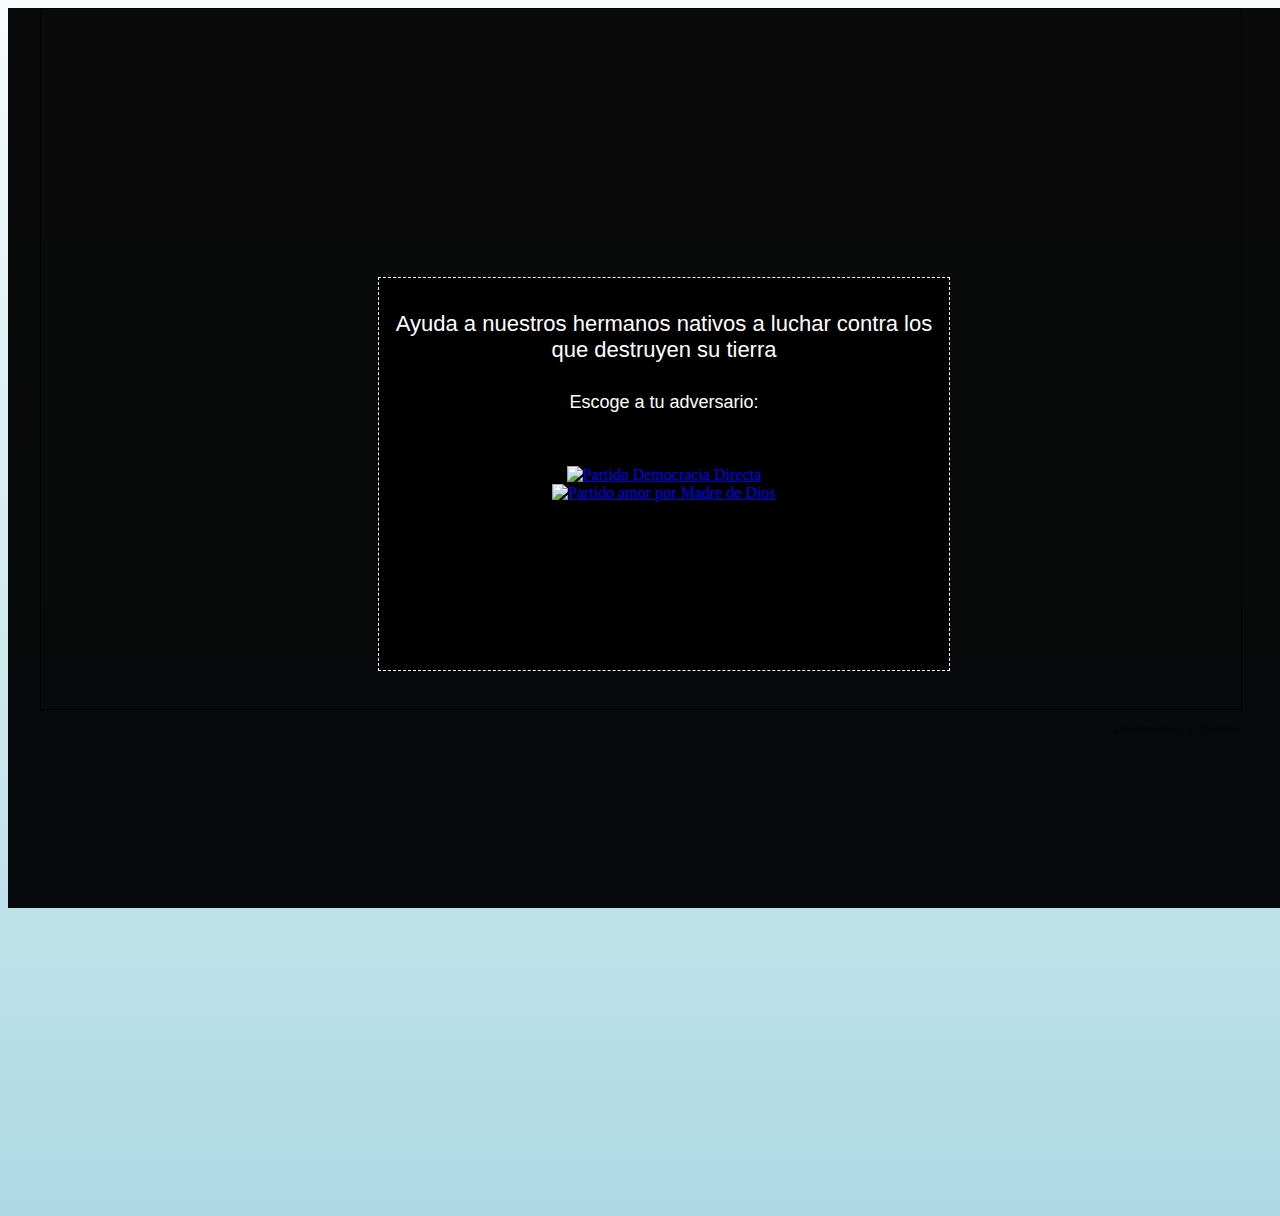
==== indexa.html @ 40fdecd6 "Rename indexa to indexa.html" ====
<!doctype html >
<head>
<title>.:: Juego html5 ::.</title>
<meta property="og:image" content="http://drive.google.com/uc?export=view&id=0B31lrqy0GyeVYlVtemZydjUzdDg" />
<meta property="og:title" content="AMD vs DD 'EL JUEGO'" />
<meta property="og:description" content="Una pequeña distracción de las elecciones de 2da vuelta que se vienen y de paso saber tus preferencias"/>
<link href="css/main.css" rel="stylesheet" type="text/css">
<!--[if gte IE 9]>
  <style type="text/css">
    .gradient {
       filter: none;
    }
  </style>
<![endif]-->
</head>
<body>
<div id="fb-root"></div>
<script>(function(d, s, id) {
  var js, fjs = d.getElementsByTagName(s)[0];
  if (d.getElementById(id)) return;
  js = d.createElement(s); js.id = id;
  js.src = "//connect.facebook.net/es_LA/sdk.js#xfbml=1&appId=473676672688881&version=v2.0";
  fjs.parentNode.insertBefore(js, fjs);
}(document, 'script', 'facebook-jssdk'));</script>
<div class="wrapper-lb">
	<div class="lbcontent">
		<h2>Ayuda a nuestros hermanos nativos a luchar contra los que destruyen su tierra</h2>
        <h3>Escoge a tu adversario:</h3>
        <div class="partidos" id="wrap_partido">
        	<a href="#" data-partido = 'dd'><img src="http://drive.google.com/uc?export=view&id=0B31lrqy0GyeVRjVQMFJnbTZnRms" alt="Partido Democracia Directa" /></a>
            <a href="#" data-partido = 'amd'><img src="http://drive.google.com/uc?export=view&id=0B31lrqy0GyeVWGxuUlZ0WEdJS1E" alt="Partido amor por Madre de Dios"></a>
        </div>
        <div class="wrap_step2" id="sg">
            <img src="http://drive.google.com/uc?export=view&id=0B31lrqy0GyeVRERDcXpIVmEzbGc" alt="teclado" />
            <a href="#" class="bot-ini" >Iniciar Juego</a>
        </div>
	</div>
</div>
<div class="wrapper-all">
  <canvas id="game" width="1200" height="700">
        Tu navegador no soporta canvas
  </canvas>
	<p class="credits">Desarrollado x <a href="mailto:paulmar74@gmail.com">Paulmar</a></p>
	<div class="fb-share-button" data-href="http://paulmar74.github.io/JuegoHTML5" data-width="300"></div>
</div>
<img src="http://drive.google.com/uc?export=view&id=0B31lrqy0GyeVYlVtemZydjUzdDg" alt="AMD vs DD El Juego" id="campaign-icon"  style = "visibility:hidden"	/>
<script src="js/main.js"></script>
</body>
</html>
---- css/main.css ----
@charset "utf-8";
body{overflow:hidden;height:1200px;background: rgb(247,251,252); /* Old browsers */
/* IE9 SVG, needs conditional override of 'filter' to 'none' */
background: url([data-uri]);
background: -moz-linear-gradient(top,  rgba(247,251,252,1) 0%, rgba(217,237,242,1) 40%, rgba(173,217,228,1) 100%); /* FF3.6+ */
background: -webkit-gradient(linear, left top, left bottom, color-stop(0%,rgba(247,251,252,1)), color-stop(40%,rgba(217,237,242,1)), color-stop(100%,rgba(173,217,228,1))); /* Chrome,Safari4+ */
background: -webkit-linear-gradient(top,  rgba(247,251,252,1) 0%,rgba(217,237,242,1) 40%,rgba(173,217,228,1) 100%); /* Chrome10+,Safari5.1+ */
background: -o-linear-gradient(top,  rgba(247,251,252,1) 0%,rgba(217,237,242,1) 40%,rgba(173,217,228,1) 100%); /* Opera 11.10+ */
background: -ms-linear-gradient(top,  rgba(247,251,252,1) 0%,rgba(217,237,242,1) 40%,rgba(173,217,228,1) 100%); /* IE10+ */
background: linear-gradient(to bottom,  rgba(247,251,252,1) 0%,rgba(217,237,242,1) 40%,rgba(173,217,228,1) 100%); /* W3C */
filter: progid:DXImageTransform.Microsoft.gradient( startColorstr='#f7fbfc', endColorstr='#add9e4',GradientType=0 ); /* IE6-8 */



}
.wrapper-all{width:1200px;margin:0 auto}
canvas#game{display:block;border:1px solid #000;margin:0 auto;}
.wrapper-lb{position:absolute;width:100%;height:100%;background-color:rgba(0,0,0,0.96);z-index:100;}
.lbcontent{position:absolute;margin:-181px 0 0 -270px;left:50%;top:50%;width:540px;height:362px;padding:15px;background:#000;border:1px dashed #fff;text-align:center;}
.lbcontent h2{padding: 0 0 10px 0;font: normal 22px/26px "Trebuchet MS", Arial, Helvetica, sans-serif;color:#fff;text-align:center;}
.lbcontent h3{padding: 0 0 36px 0;font: normal 18px/20px "Trebuchet MS", Arial, Helvetica, sans-serif;color:#fff;text-align:center;}
.partidos{overflow:hidden;padding:0;text-align:center;}
.partidos a{padding: 0 40px 0 ;
	 -webkit-transition-duration: 0.3s; 
	 -moz-transition-duration: 0.3s; 
	 transition-duration: 0.3s;}
.partidos a:hover{opacity:0.7}
.wrap_step2{display:none;}
a.bot-ini{display:block;padding: 7px 10px;width:200px;margin:0 auto;background:#900;border-radius:10px;font: normal 18px/20px "Trebuchet MS", Arial, Helvetica, sans-serif;color:#fff;text-align:center;text-decoration:none;-webkit-transition-duration: 0.3s; -moz-transition-duration: 0.3s;transition-duration: 0.3s;
}
a.bot-ini:hover{opacity:0.7;}
p.credits{text-align:right;font: 12px "Trebuchet MS", Arial, Helvetica, sans-serif;color:#999}
p.credits a{color:#999;text-decoration:none;}
p.credits a:hover{text-decoration:underline;}
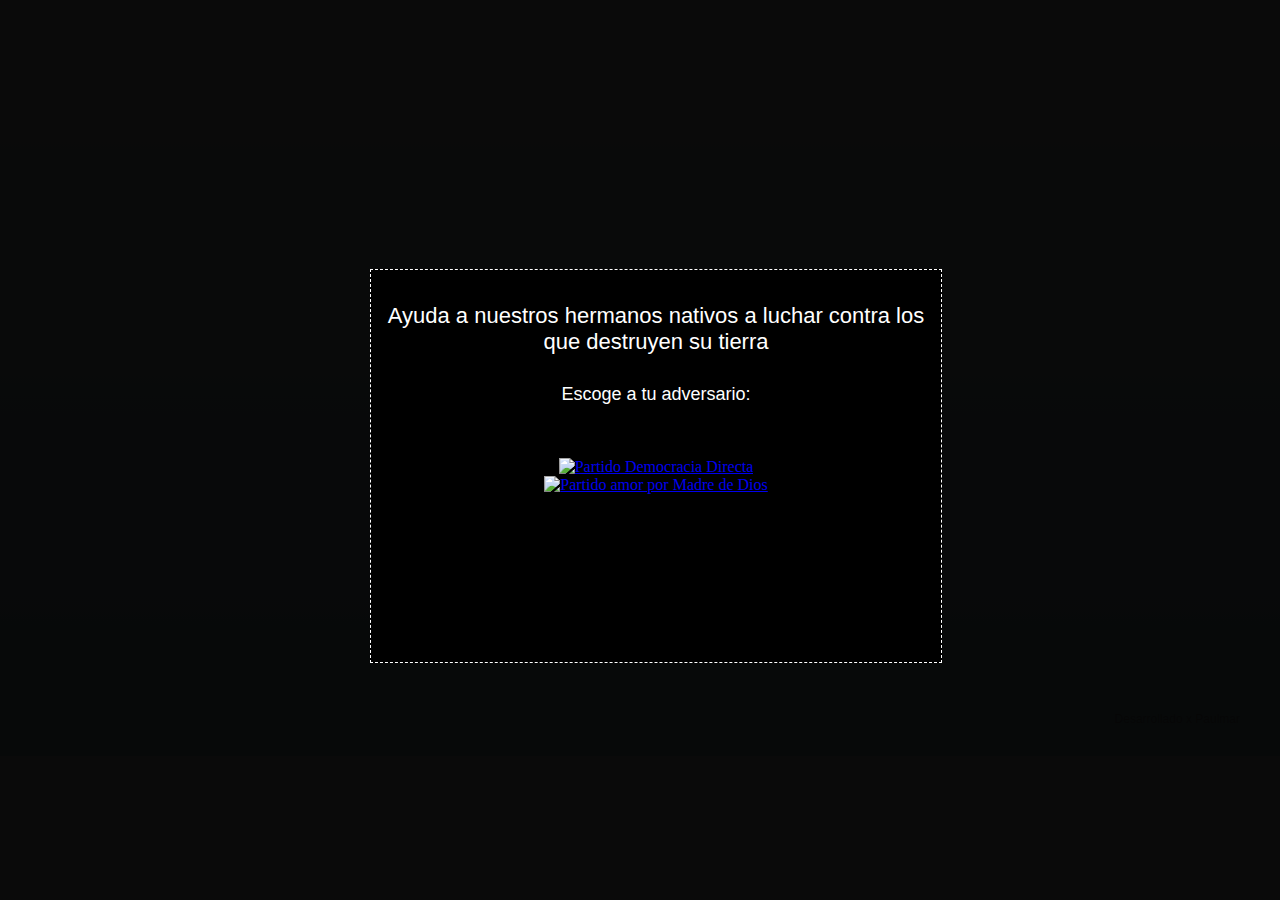
==== commit f8d6848a: "Update indexa.html" ====
--- a/indexa.html
+++ b/indexa.html
@@ -4,6 +4,7 @@
 <meta property="og:image" content="http://drive.google.com/uc?export=view&id=0B31lrqy0GyeVYlVtemZydjUzdDg" />
 <meta property="og:title" content="AMD vs DD 'EL JUEGO'" />
 <meta property="og:description" content="Una pequeña distracción de las elecciones de 2da vuelta que se vienen y de paso saber tus preferencias"/>
+<meta property="og:type"   content="game" /> 
 <link href="css/main.css" rel="stylesheet" type="text/css">
 <!--[if gte IE 9]>
   <style type="text/css">
@@ -22,7 +23,15 @@
   js.src = "//connect.facebook.net/es_LA/sdk.js#xfbml=1&appId=473676672688881&version=v2.0";
   fjs.parentNode.insertBefore(js, fjs);
 }(document, 'script', 'facebook-jssdk'));</script>
-<div class="wrapper-lb">
+
+<div id='preloader'>
+		<header>
+			<h1>Cargando</h1>
+		</header>
+		<canvas id='miCanvas' width='200' height='200'></canvas>
+		<span id='porcentaje'>0%</span>
+</div>
+<div class="wrapper-lb" id="wrapper">
 	<div class="lbcontent">
 		<h2>Ayuda a nuestros hermanos nativos a luchar contra los que destruyen su tierra</h2>
         <h3>Escoge a tu adversario:</h3>
@@ -41,9 +50,24 @@
         Tu navegador no soporta canvas
   </canvas>
 	<p class="credits">Desarrollado x <a href="mailto:paulmar74@gmail.com">Paulmar</a></p>
-	<div class="fb-share-button" data-href="http://paulmar74.github.io/JuegoHTML5" data-width="300"></div>
+	<div class="fb-like" data-href="http://paulmar74.github.io/JuegoHTML5/" data-width="350" data-layout="button_count" data-action="like" data-show-faces="false" data-share="true"></div>
 </div>
+
 <img src="http://drive.google.com/uc?export=view&id=0B31lrqy0GyeVYlVtemZydjUzdDg" alt="AMD vs DD El Juego" id="campaign-icon"  style = "visibility:hidden"	/>
+
+
+<script src='http://code.jquery.com/jquery-1.11.1.min.js'></script>
+
 <script src="js/main.js"></script>
+<script src='js/mScript.js'></script>
 </body>
 </html>
+
+
+
+
+
+
+
+
+
--- a/css/main.css
+++ b/css/main.css
@@ -1,5 +1,5 @@
 @charset "utf-8";
-body{overflow:hidden;height:1200px;background: rgb(247,251,252); /* Old browsers */
+body{overflow:hidden;margin:0;padding:0;background: rgb(247,251,252); /* Old browsers */
 /* IE9 SVG, needs conditional override of 'filter' to 'none' */
 background: url([data-uri]);
 background: -moz-linear-gradient(top,  rgba(247,251,252,1) 0%, rgba(217,237,242,1) 40%, rgba(173,217,228,1) 100%); /* FF3.6+ */
@@ -10,11 +10,26 @@
 background: linear-gradient(to bottom,  rgba(247,251,252,1) 0%,rgba(217,237,242,1) 40%,rgba(173,217,228,1) 100%); /* W3C */
 filter: progid:DXImageTransform.Microsoft.gradient( startColorstr='#f7fbfc', endColorstr='#add9e4',GradientType=0 ); /* IE6-8 */
 
-
-
+}
+header{padding: 20px 0 0 ;text-align:center;}
+#miCanvas
+{
+	position: absolute;
+}
+#porcentaje
+{
+	font-weight:bolder;
+	color:#000;
+	font-size:24px;
+	position: absolute;
+	z-index:10;
+}
+#preloader
+{
+	display:none;
 }
 .wrapper-all{width:1200px;margin:0 auto}
-canvas#game{display:block;border:1px solid #000;margin:0 auto;}
+canvas#game{display:block;margin:0 auto;}
 .wrapper-lb{position:absolute;width:100%;height:100%;background-color:rgba(0,0,0,0.96);z-index:100;}
 .lbcontent{position:absolute;margin:-181px 0 0 -270px;left:50%;top:50%;width:540px;height:362px;padding:15px;background:#000;border:1px dashed #fff;text-align:center;}
 .lbcontent h2{padding: 0 0 10px 0;font: normal 22px/26px "Trebuchet MS", Arial, Helvetica, sans-serif;color:#fff;text-align:center;}
